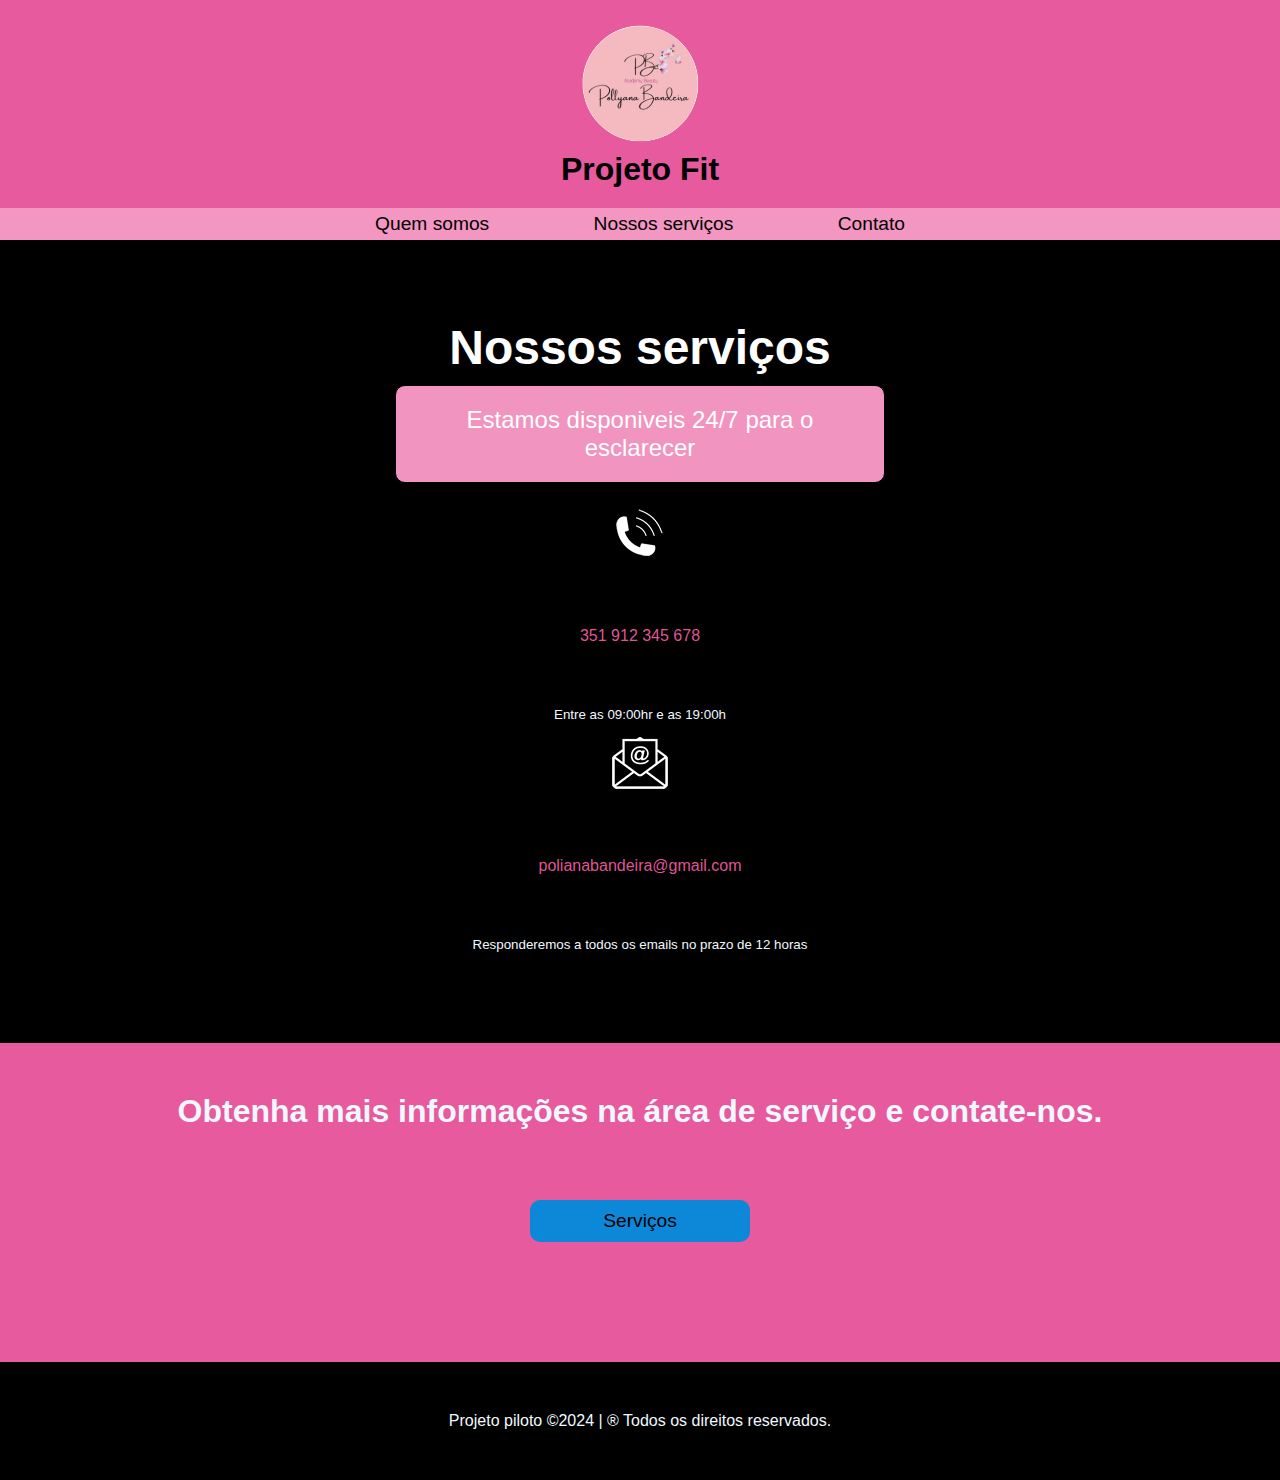
==== contatos.htm @ 32107a6d "Projeto piloto-01" ====
<!DOCTYPE html>
<html lang="en">
<head>
    <meta charset="UTF-8">
    <meta name="viewport" content="width=device-width, initial-scale=1.0">
    <title>Projeto Piloto</title>
    <link rel="stylesheet" href="Css/Estilo.css">
    <link rel="shortcut icon" href="img/Logo mãe.png" type="image/png">
</head>

<body>
<style>
    footer{
        background-color: black;
    }

    .contato{
        background-color: rgba(231, 89, 156, 0.993) ;
    }
</style>
 
     
    <header class="container-cabecalho">
        <a href="index.html">
            <img src="img/Logo mãe.png" alt="Projeto Piloto">
            </a>
            <h3> Projeto Fit</h3>
    </header>


    <nav class="container-navegação">
        <a href="index.html">Quem somos</a>
        <a href="serviços.html">Nossos serviços</a>
        <a href="contatos.htm">Contato</a>
    </nav>

    <section class="section-01-pag3">

        <h1 class=" text-center"> Nossos serviços</h1>
        <h3 class=" text-center">Estamos disponiveis 24/7 para o esclarecer</h3>

        <article class="text-center">
            <img src="img/icon_phone.png" alt="telefone">
            <a href="tel89994418632" class="contato"> 351 912 345 678</a>
            <small>Entre as 09:00hr e as 19:00h </small>  
        </article>

        <article class="text-center">
            <img src="img/icon_email.png" alt="telefone">
            <a href="mailto:polianabandeira@gmail.com" class="contato"> polianabandeira@gmail.com</a>
            <small>Responderemos a todos os emails no prazo de 12 horas </small>  
        </article>

    </section>


    <section class="contato">
        <h1>Obtenha mais informações na área de serviço e contate-nos.</h1>
        <div class="botão-serviços-contatos">
            <a href="serviços.html">Serviços</a>
        </div>
    </section>

    <footer>
        Projeto piloto &copy;2024 | &reg; Todos os direitos reservados.
    </footer>
</body>
</html>
---- Css/Estilo.css ----
* {
    margin: 0;
    padding: 0;
}

body {
    font-family: Arial, Helvetica, sans-serif;
    color: aliceblue;
}

.text-center {
    text-align: center;
}

.margin-top-40 {
    margin-top: 40px;
}

.container-cabecalho {
    text-align: center;
    padding: 20px;
    background-color: rgba(231, 89, 156, 0.993);

}

.container-cabecalho h3 {
    font-weight: 600;
    font-size: 2em;
    color: black;
}

.container-navegação {
    text-align: center;
    padding: 5px;
    background-color: rgba(243, 149, 193, 0.993);

}

.container-navegação a {
    font-size: 1.2em;
    margin: 50px;
    text-decoration: none;
    color: black;
}

.container-navegação a:hover {
    color: aliceblue;
}

.section-01 {
    background-color: rgba(231, 89, 156, 0.993);
    overflow: auto;
}

.section-01 .article-01 {
    float: center;
    margin: 60px 80px;
    background-color: rgba(243, 149, 193, 0.993);
    padding: 50px;
    border-radius: 20px;
    text-align: center;
}

.section-01 .article-01 .icone {
    margin-bottom: 10px;
}

.article-01 .serviço {
    font-family: Verdana, Geneva, Tahoma, sans-serif;
    color: black;
    font-size: 1.2e;
}

.article-01 .serviço-texto {
    color: aliceblue;
    font-weight: bolder;
}

footer {
    text-align: center;
    padding: 50px;
    background-color: rgba(231, 89, 156, 0.993);
    margin: auto;
}

.contato {
    background-color: black;
    padding: 50px;
    text-align: center;


}

.contato .botão-serviços-contatos {
    padding: 60px;
    text-align: center;
}

.botão-serviços-contatos a {
    display: block;
    padding: 10px;
    font-size: 1.2em;
    margin: 10px auto;
    text-decoration: none;
    color: black;
    background-color: rgb(13, 135, 216);
    border-radius: 10px;
    max-width: 200px;
}

.section-01-pag2 {
    background-color: rgba(231, 89, 156, 0.993);
    padding: 50px;
    overflow: auto;
}

.section-01-pag2 h1 {
    font-size: 3em;
    color: black;
    margin-bottom: 30px;

}

.section-01-pag2 h3 {
    margin-bottom: 30px;
    margin-left: 50px;
    color: rgb(190, 189, 188);
}

.section-01-pag2 article {
    width: 40%;
    margin: auto;
    float: center;

}

.section-01-pag2 li {
    margin-bottom: 20px;
    margin-left: 50px;
    color: black;
}

.section-01-pag3 {
    background-color: black;
    padding: 80px;
}

.section-01-pag3 h1 {
    font-size: 3em;
    color: white;
}

.section-01-pag3 h3 {
    font-size: 1.5em;
    font-weight: 100;
    width: 40%;
    margin: auto;
    color: white;
    margin-bottom: 20px;
    border: 1px solid black;
    background-color: rgba(243, 149, 193, 0.993);
    border-radius: 10px;
    padding: 20px;
}


.text-center {
    margin-bottom: 10px;

}

.section-01-pag3 .contato {
    display: block;
    margin: 10px auto;
    text-decoration: none;
    color: rgba(231, 89, 156, 0.993);
    background-color: black;
    text-align: center;

}

/* Outras regras de estilo aqui */


@media only screen and (max-width: 414px) {

    /* Estilos para iPhone XR */
    .container-navegação {
        margin: auto;
        /* Ajuste as margens conforme necessário */
    }
}

@media only screen and (max-width: 414px) {

    /* Estilos para iPhone XR */
    .container-navegação a {
        margin: auto;
        /* Ajuste as margens conforme necessário */
    }

}

@media only screen and (max-width: 414px) {

    /* Estilos para iPhone XR */
    .section-01 .article-01 {
        margin: 20px 30px;
        /* Ajuste as margens conforme necessário */
    }
}

@media only screen and (max-width: 414px) and (orientation: landscape) {
    /* Estilos adicionais para iPhone XR na orientação paisagem, se necessário */
}

@media only screen and (max-width: 828px) {

    /* Estilos para iPhone 11 */
    .section-01 .article-01 {
        margin: 20px 30px;
        /* Ajuste as margens conforme necessário */
    }
}

@media only screen and (max-width: 828px) and (orientation: landscape) {
    /* Estilos adicionais para iPhone 11 na orientação paisagem, se necessário */
}

/* Outras regras de estilo aqui */
/* Outras regras de estilo aqui */

@media only screen and (max-width: 414px) {

    /* Estilos para iPhone XR */
    .section-01-pag2 article {
        width: 90%;
        /* Ajuste a largura conforme necessário */
        margin: 20px auto;
        /* Ajuste as margens conforme necessário */
    }

    .section-01-pag2 h3 {
        width: 90%;
        /* Ajuste a largura conforme necessário */
        margin-left: auto;
        margin-right: auto;
    }
}

@media only screen and (max-width: 414px) and (orientation: landscape) {
    /* Estilos adicionais para iPhone XR na orientação paisagem, se necessário */
}

@media only screen and (max-width: 828px) {

    /* Estilos para iPhone 11 */
    .section-01-pag2 article {
        width: 80%;
        /* Ajuste a largura conforme necessário */
        margin: 20px auto;
        /* Ajuste as margens conforme necessário */
    }

    .section-01-pag2 h3 {
        width: 80%;
        /* Ajuste a largura conforme necessário */
        margin-left: auto;
        margin-right: auto;
    }
}

@media only screen and (max-width: 828px) and (orientation: landscape) {
    /* Estilos adicionais para iPhone 11 na orientação paisagem, se necessário */
}

/* Media queries para a página 3 */

@media only screen and (max-width: 414px) {

    /* Estilos para iPhone XR */
    .section-01-pag3 h3 {
        width: 90%;
        /* Ajuste a largura conforme necessário */
        margin: 20px auto;
        /* Ajuste as margens conforme necessário */
    }
}

@media only screen and (max-width: 414px) and (orientation: landscape) {
    /* Estilos adicionais para iPhone XR na orientação paisagem, se necessário */
}

@media only screen and (max-width: 828px) {

    /* Estilos para iPhone 11 */
    .section-01-pag3 h3 {
        width: 80%;
        /* Ajuste a largura conforme necessário */
        margin: 20px auto;
        /* Ajuste as margens conforme necessário */
    }
}

@media only screen and (max-width: 414px) {
    .section-01-pag3 .contato {
        margin: auto;
    }
}

@media only screen and (max-width: 828px) and (orientation: landscape) {}
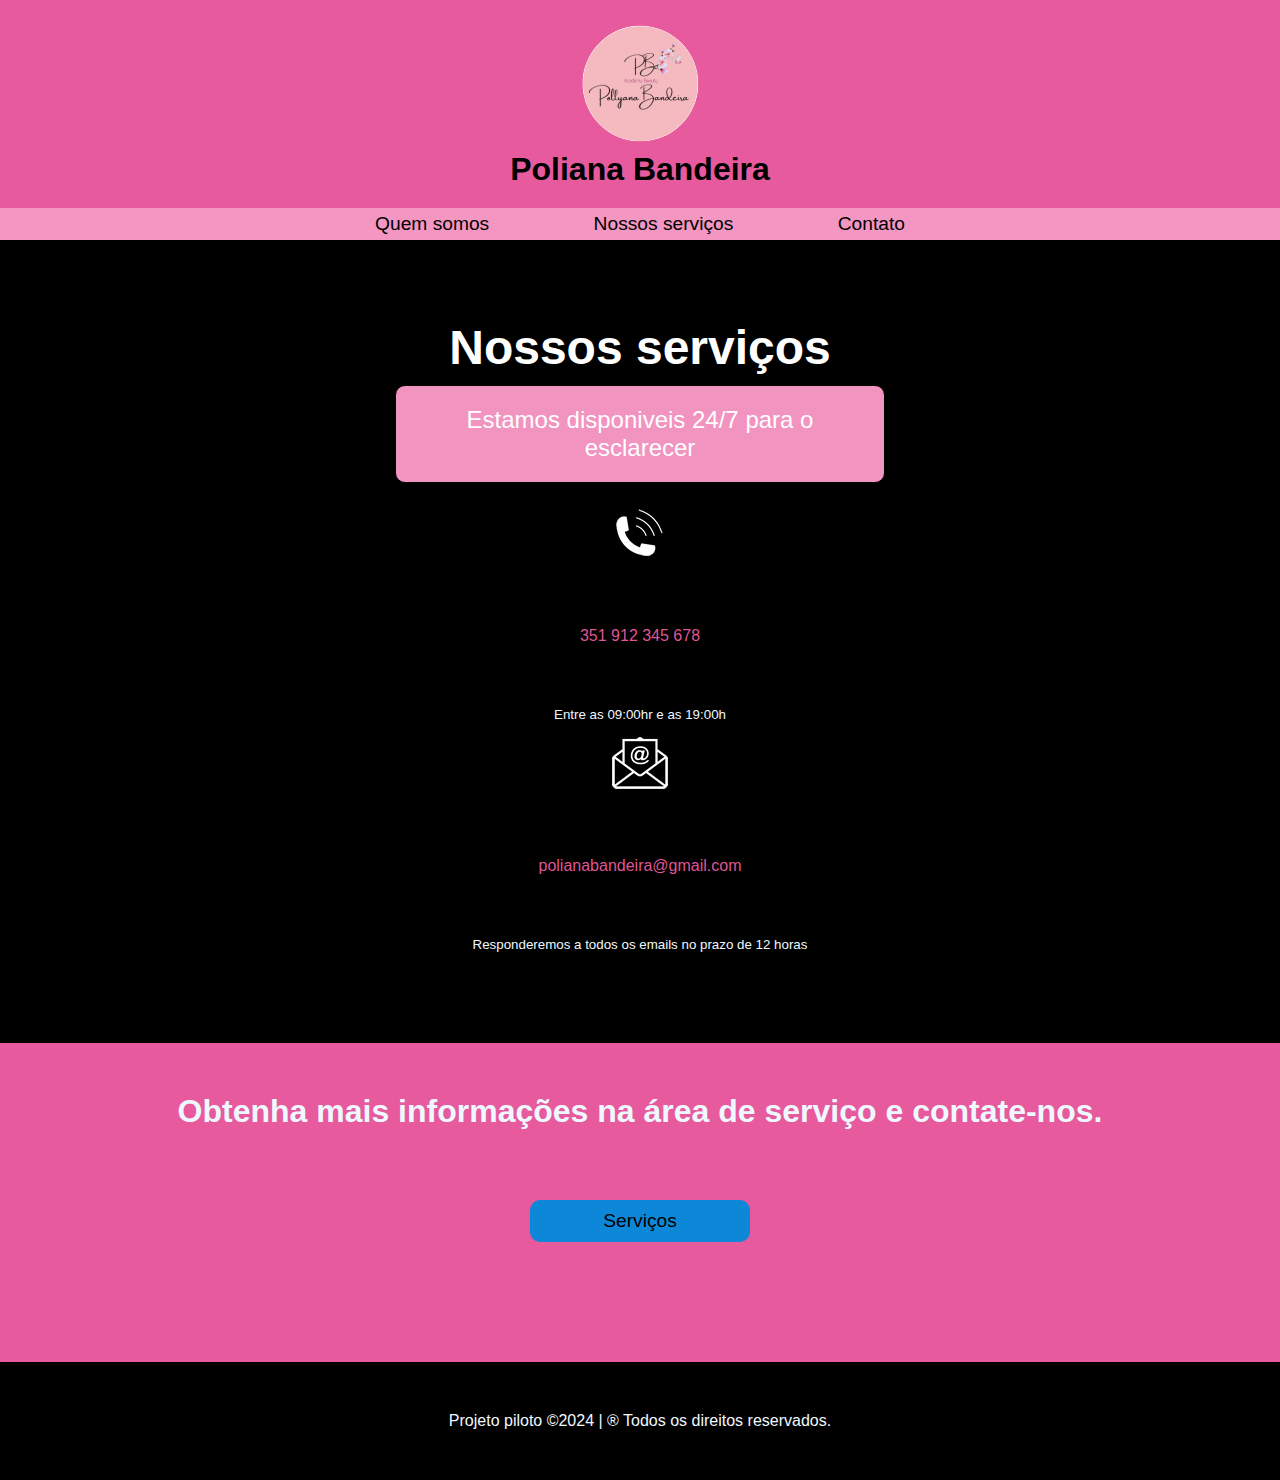
==== commit 0dd3aeae: "Update contatos.htm" ====
--- a/contatos.htm
+++ b/contatos.htm
@@ -24,7 +24,7 @@
         <a href="index.html">
             <img src="img/Logo mãe.png" alt="Projeto Piloto">
             </a>
-            <h3> Projeto Fit</h3>
+            <h3> Poliana Bandeira</h3>
     </header>
 
 
@@ -65,4 +65,4 @@
         Projeto piloto &copy;2024 | &reg; Todos os direitos reservados.
     </footer>
 </body>
-</html>+</html>
